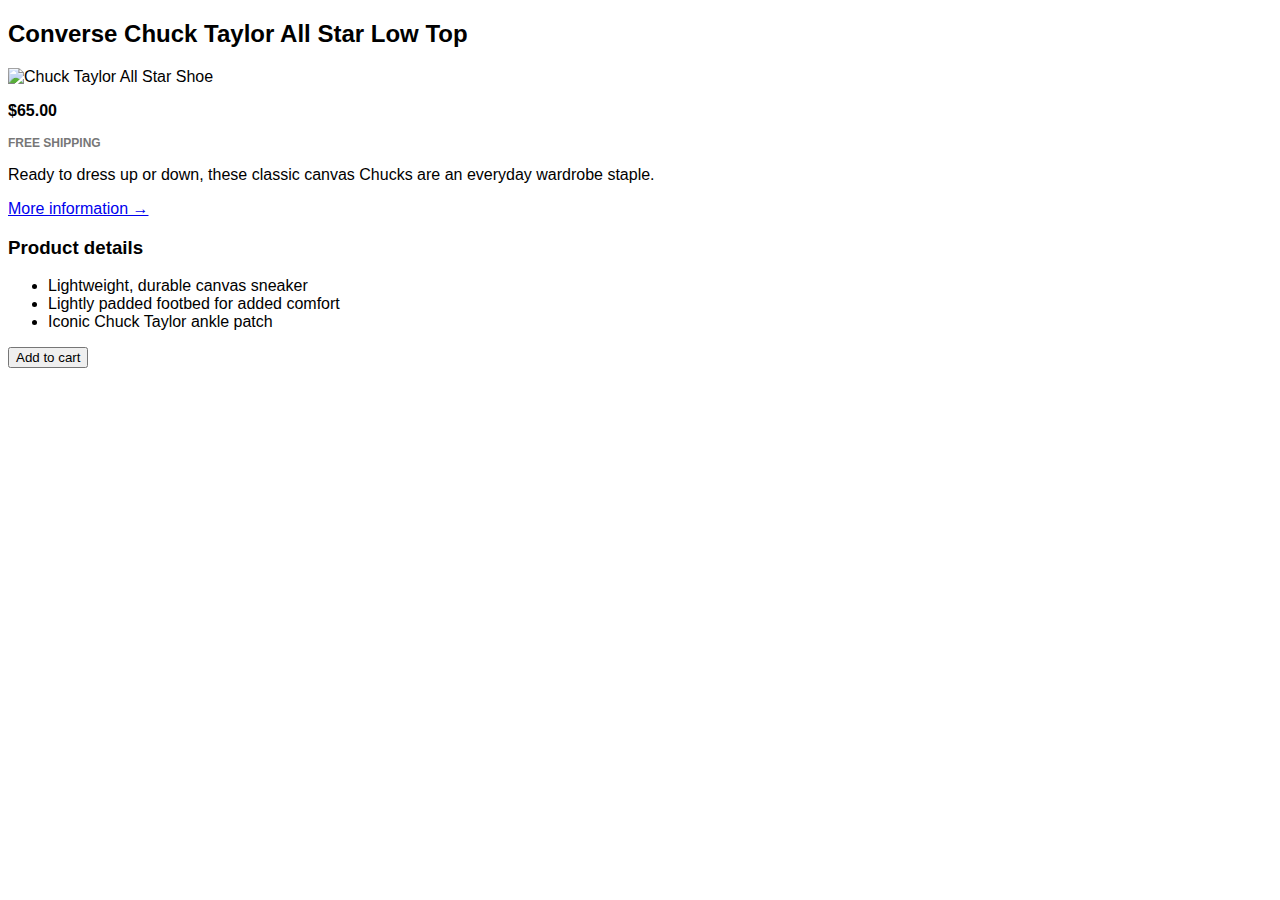
==== Projects/Challenges/from_project_01/challenge_01/finish.html @ 02eb945d "add first challenge" ====
<!DOCTYPE html>
<html lang="en">
  <head>
    <meta charset="UTF-8" />
    <meta name="viewport" content="width=device-width, initial-scale=1.0" />
    <title>First Challenge</title>
    <link rel="stylesheet" href="styles_finish.css">
  </head>
  <body>
    <article>
      <h2>Converse Chuck Taylor All Star Low Top</h2>
      <img
        src="https://i.ibb.co/Jr7Wh1d/challenges.jpg"
        alt="Chuck Taylor All Star Shoe"
        height="250"
        width="250"
      />

      <p><strong>$65.00</strong></p>
      <p class="shipping">Free shipping</p>
      <p>
        Ready to dress up or down, these classic canvas Chucks are an everyday
        wardrobe staple.
      </p>

      <a href="https://www.converse.com">More information &rarr;</a>

      <h3>Product details</h3>
      <ul>
        <li>Lightweight, durable canvas sneaker</li>
        <li>Lightly padded footbed for added comfort</li>
        <li>Iconic Chuck Taylor ankle patch</li>
      </ul>

      <button>Add to cart</button>
    </article>
  </body>
</html>
---- Projects/Challenges/from_project_01/challenge_01/styles_finish.css ----
body {
  font-family: sans-serif;
}

article p strong {
  font-weight: 700;
}

.shipping {
  font-size: 12px;
  font-weight: 700;
  text-transform: uppercase;
  color: #777;
}
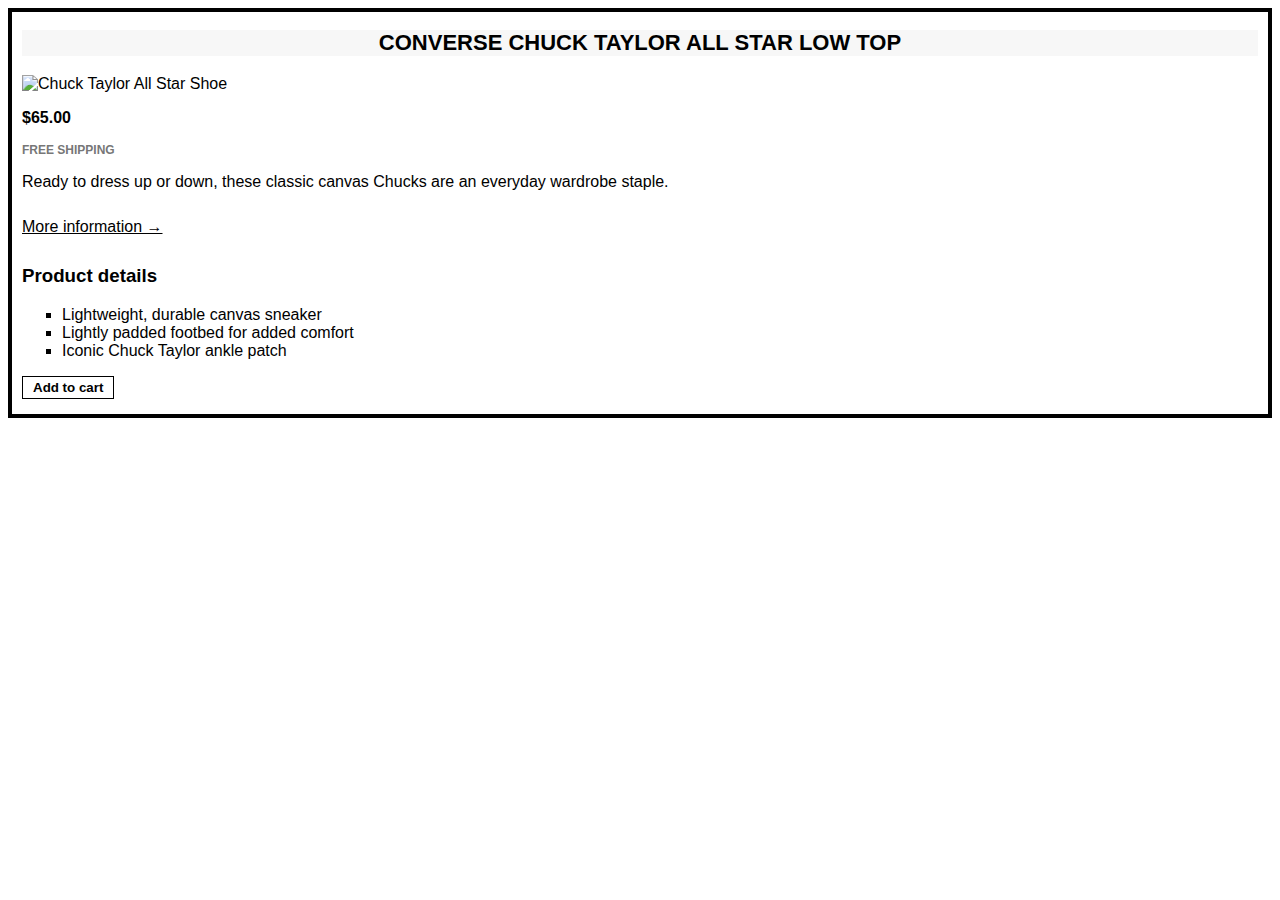
==== commit ca649ed1: "solve challenge 01" ====
--- a/Projects/Challenges/from_project_01/challenge_01/finish.html
+++ b/Projects/Challenges/from_project_01/challenge_01/finish.html
@@ -23,7 +23,7 @@
         wardrobe staple.
       </p>
 
-      <a href="https://www.converse.com">More information &rarr;</a>
+      <a href="https://www.converse.com" class="info">More information &rarr;</a>
 
       <h3>Product details</h3>
       <ul>
@@ -32,7 +32,7 @@
         <li>Iconic Chuck Taylor ankle patch</li>
       </ul>
 
-      <button>Add to cart</button>
+      <button class="button">Add to cart</button>
     </article>
   </body>
 </html>
--- a/Projects/Challenges/from_project_01/challenge_01/styles_finish.css
+++ b/Projects/Challenges/from_project_01/challenge_01/styles_finish.css
@@ -1,5 +1,25 @@
+* {
+  /* background-color: aqua; */
+  color: black;
+  box-sizing: border-box;
+  list-style: square;
+}
+
 body {
   font-family: sans-serif;
+  
+}
+
+article {
+  padding: 0px 10px 15px;
+  border: 4px solid black;
+}
+
+article h2 {
+  text-align: center;
+  font-size: 22px;
+  text-transform: uppercase;
+  background-color: #f7f7f7;
 }
 
 article p strong {
@@ -11,4 +31,30 @@
   font-weight: 700;
   text-transform: uppercase;
   color: #777;
-}+}
+
+.info {
+  text-decoration: underline;
+  line-height: 2.5;
+}
+
+.info:hover {
+  color: black;
+  text-decoration: underline orangered;
+}
+
+.button {
+  background-color: white;
+  border: 1px solid black;
+  font-weight: 700;
+  padding: 3px 10px;
+  cursor: pointer;
+}
+
+.button:hover {
+  background-color: black;
+  color: white;
+  border-color: white;
+  border: none;
+  cursor: pointer;
+}
